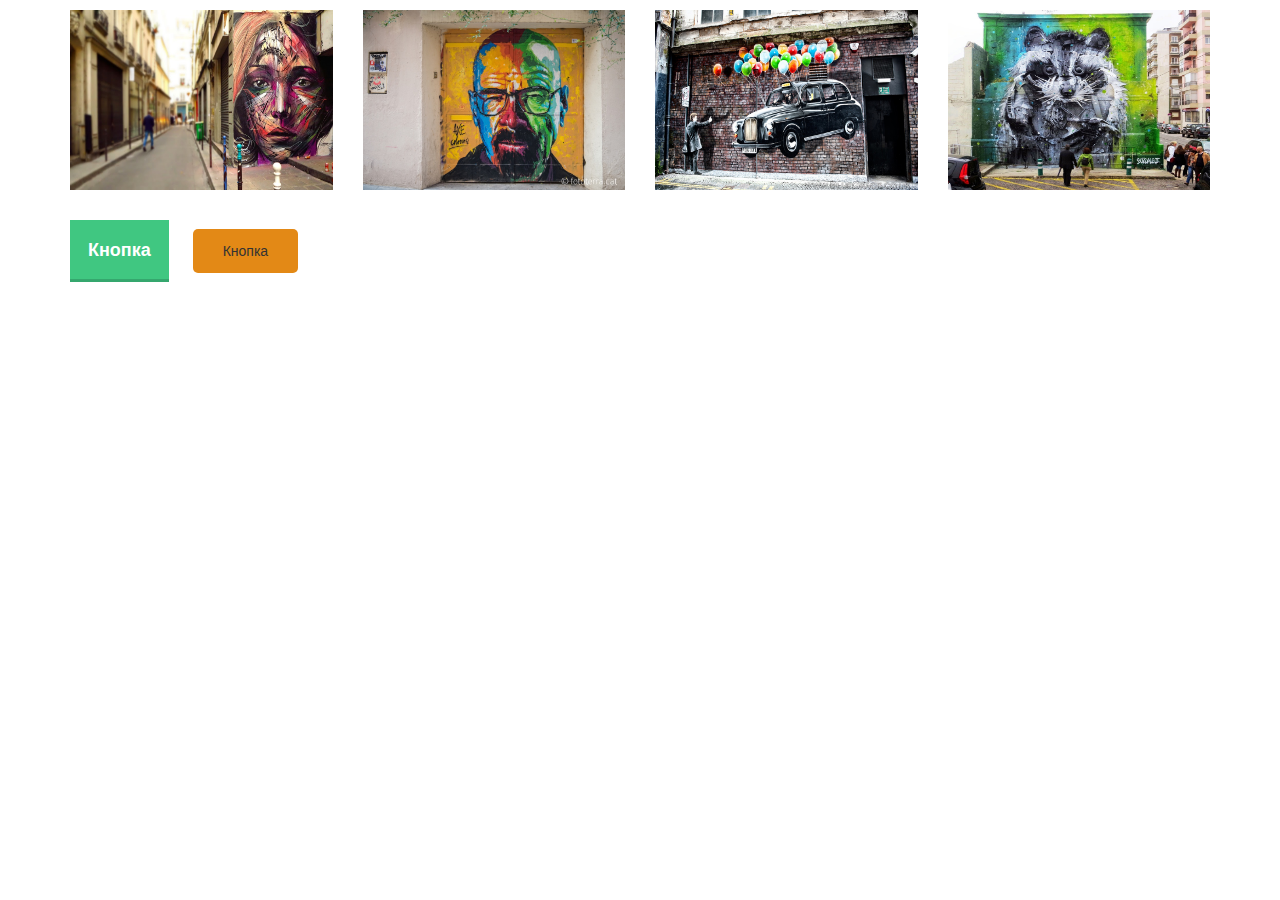
==== HomeWork_10/index.html @ 200ec78e "Add HomeWork_10" ====
<!DOCTYPE html>
<html lang="ru">
<head>
	<meta charset="UTF-8">
	<title>Efects</title>
	<link rel="stylesheet" href="css/bootstrap.css">
	<link rel="stylesheet" href="css/style.css">

</head>
<body>
	<div class="container">
		<div class="row">

			<div class="col-md-3">
				<div class="img">
					<img src="img/1.jpg" alt="">
				</div>
			</div>

			<div class="col-md-3">
				<div class="img">
					<img src="img/2.jpg" alt="">
				</div>
			</div>

			<div class="col-md-3">
				<div class="img">
					<img src="img/3.jpg" alt="">
				</div>
			</div>

			<div class="col-md-3">
				<div class="img">
					<img src="img/4.jpg" alt="">
				</div>
			</div>
		</div>

		<button class="FirstBtn" type="submit">Кнопка</button>
		
		<button class="SecondBtn" type="submit">Кнопка</button>

	</div>
</body>
</html>
---- HomeWork_10/css/style.css ----
.img {
  margin-top: 10px;
  background-color: #000;
}
img {
  height: 180px;
  width: 100%;
}
img:hover {
  opacity: 0.6;
}
.FirstBtn {
  margin-top: 30px;
  padding: 18px;
  font-weight: 700;
  border: none;
  font-size: 18px;
  color: #fff;
  background-color: #40c781;
  -webkit-box-shadow: 0 -3px #35a76e inset;
          box-shadow: 0 -3px #35a76e inset;
}
.FirstBtn:hover {
  border: none;
  -webkit-box-shadow: none;
          box-shadow: none;
  background-color: #30a468;
}
.FirstBtn:focus {
  outline: none;
}
.FirstBtn:active {
  border-radius: 2px;
  background-color: #67d39b;
  -webkit-box-shadow: none;
          box-shadow: none;
  color: #808080;
}
.SecondBtn {
  margin-left: 20px;
  padding: 12px 30px;
  background-color: #e38916;
  border: none;
  border-radius: 5px;
}
.SecondBtn:hover {
  background-color: #cc7b14;
}
.SecondBtn:focus {
  outline: none;
}
.SecondBtn:active {
  font-size: 18px;
  color: #fff;
  background-color: #eca140;
}
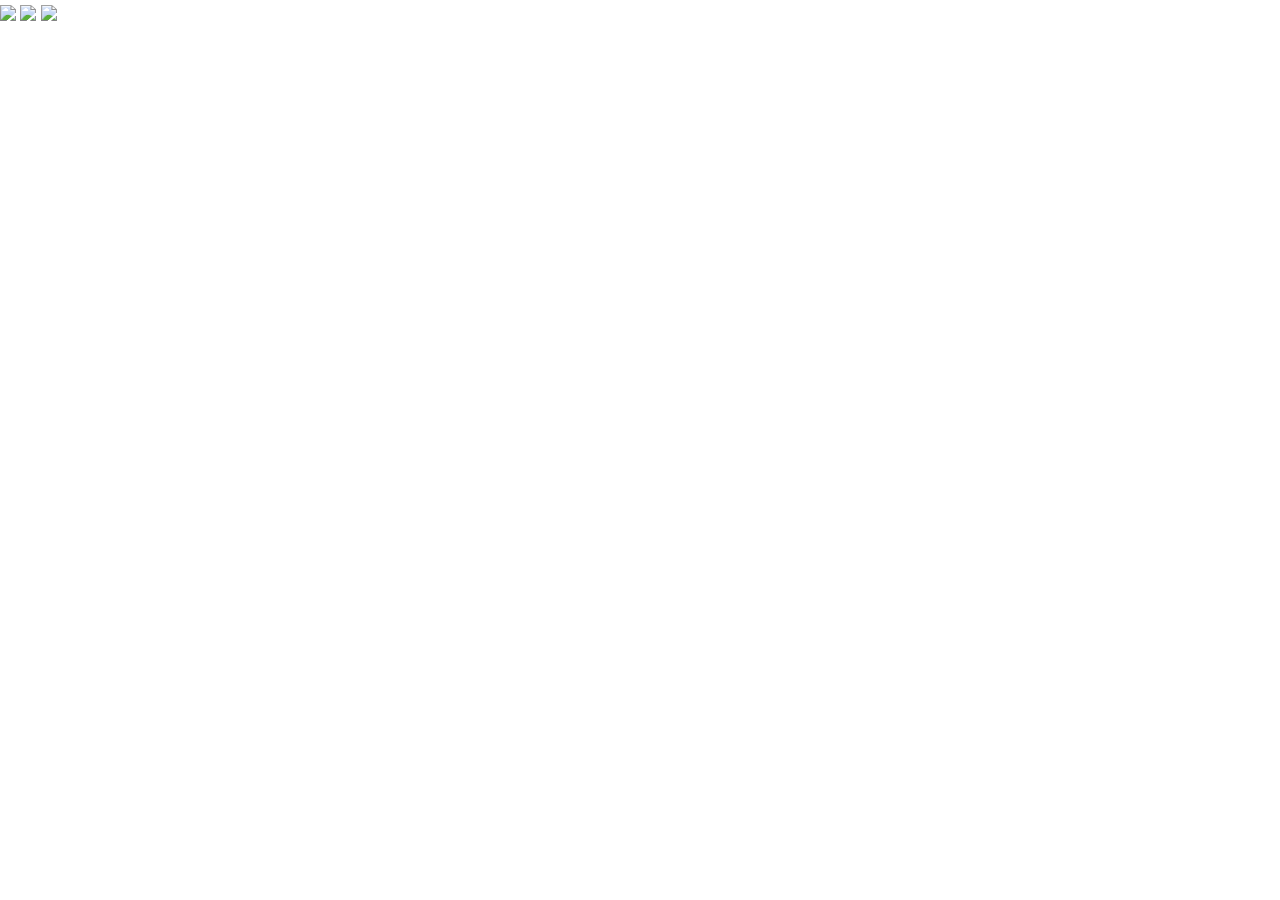
==== commit b4fef50b: "Add slider in HomeWork_10" ====
--- a/HomeWork_10/index.html
+++ b/HomeWork_10/index.html
@@ -1,45 +1,25 @@
 <!DOCTYPE html>
-<html lang="ru">
+<html lang="en">
 <head>
 	<meta charset="UTF-8">
-	<title>Efects</title>
-	<link rel="stylesheet" href="css/bootstrap.css">
+	<title>Document</title>
+	<link rel="stylesheet" href="https://stackpath.bootstrapcdn.com/bootstrap/4.1.3/css/bootstrap.min.css">
 	<link rel="stylesheet" href="css/style.css">
-
 </head>
 <body>
-	<div class="container">
-		<div class="row">
+	<!-- data-allowfullscreen puede tener valores "true" o "native" -->
+	<div class="fotorama" data-nav="thumbs" data-allowfullscreen="native" data-loop="true" data-autoplay="4000">    
+	  <img src="http://s.fotorama.io/1.jpg">
+	  <img src="http://s.fotorama.io/2.jpg">
+	  <img src="http://s.fotorama.io/3.jpg">
+	</div>
 
-			<div class="col-md-3">
-				<div class="img">
-					<img src="img/1.jpg" alt="">
-				</div>
-			</div>
 
-			<div class="col-md-3">
-				<div class="img">
-					<img src="img/2.jpg" alt="">
-				</div>
-			</div>
 
-			<div class="col-md-3">
-				<div class="img">
-					<img src="img/3.jpg" alt="">
-				</div>
-			</div>
 
-			<div class="col-md-3">
-				<div class="img">
-					<img src="img/4.jpg" alt="">
-				</div>
-			</div>
-		</div>
+	<script src="https://code.jquery.com/jquery-1.12.4.min.js"></script>
+	<link  href="http://cdnjs.cloudflare.com/ajax/libs/fotorama/4.6.4/fotorama.css" rel="stylesheet">
+	<script src="http://cdnjs.cloudflare.com/ajax/libs/fotorama/4.6.4/fotorama.js"></script> 
 
-		<button class="FirstBtn" type="submit">Кнопка</button>
-		
-		<button class="SecondBtn" type="submit">Кнопка</button>
-
-	</div>
 </body>
 </html>--- a/HomeWork_10/css/style.css
+++ b/HomeWork_10/css/style.css
@@ -1,56 +1,4 @@
-.img {
-  margin-top: 10px;
-  background-color: #000;
+.fotorama img {
+  max-height: 400px;
+  max-width: 400px;
 }
-img {
-  height: 180px;
-  width: 100%;
-}
-img:hover {
-  opacity: 0.6;
-}
-.FirstBtn {
-  margin-top: 30px;
-  padding: 18px;
-  font-weight: 700;
-  border: none;
-  font-size: 18px;
-  color: #fff;
-  background-color: #40c781;
-  -webkit-box-shadow: 0 -3px #35a76e inset;
-          box-shadow: 0 -3px #35a76e inset;
-}
-.FirstBtn:hover {
-  border: none;
-  -webkit-box-shadow: none;
-          box-shadow: none;
-  background-color: #30a468;
-}
-.FirstBtn:focus {
-  outline: none;
-}
-.FirstBtn:active {
-  border-radius: 2px;
-  background-color: #67d39b;
-  -webkit-box-shadow: none;
-          box-shadow: none;
-  color: #808080;
-}
-.SecondBtn {
-  margin-left: 20px;
-  padding: 12px 30px;
-  background-color: #e38916;
-  border: none;
-  border-radius: 5px;
-}
-.SecondBtn:hover {
-  background-color: #cc7b14;
-}
-.SecondBtn:focus {
-  outline: none;
-}
-.SecondBtn:active {
-  font-size: 18px;
-  color: #fff;
-  background-color: #eca140;
-}
